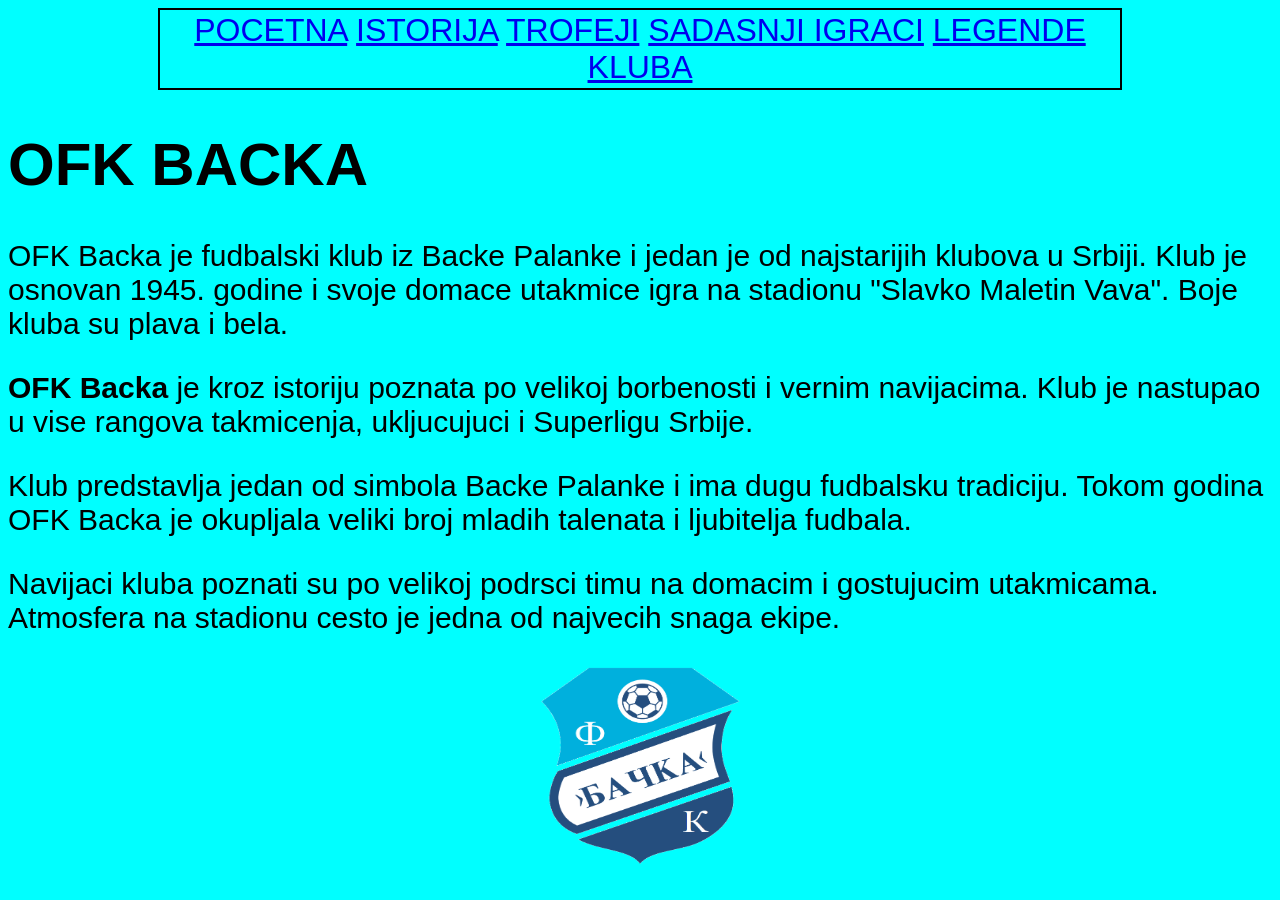
==== index.html @ ad5b065e "Add files via upload" ====
<!DOCTYPE html>
<html lang="en">
<head>
    <meta charset="UTF-8">
    <meta name="viewport" content="width=device-width, initial-scale=1.0">
    <link rel="stylesheet" href="stilovi.css">
    <title>Pocetna</title>
</head>
<body>
    <nav>
        <a href="index.html">Pocetna</a>
        <a href="istorija.html">Istorija</a>
        <a href="trofeji.html">Trofeji</a>
        <a href="igraci/igraci.html">Sadasnji igraci</a>
        <a href="igraci/legende.html">Legende kluba</a>
    </nav>
    <h1>OFK Backa</h1>

<p>OFK Backa je fudbalski klub iz Backe Palanke i jedan je od najstarijih klubova u Srbiji.
Klub je osnovan 1945. godine i svoje domace utakmice igra na stadionu "Slavko Maletin Vava".
Boje kluba su plava i bela.</p>

<p><strong>OFK Backa</strong> je kroz istoriju poznata po velikoj borbenosti i vernim navijacima.
Klub je nastupao u vise rangova takmicenja, ukljucujuci i Superligu Srbije.</p>
<p>Klub predstavlja jedan od simbola Backe Palanke i ima dugu fudbalsku tradiciju.
Tokom godina OFK Backa je okupljala veliki broj mladih talenata i ljubitelja fudbala.</p>

<p>Navijaci kluba poznati su po velikoj podrsci timu na domacim i gostujucim utakmicama.
Atmosfera na stadionu cesto je jedna od najvecih snaga ekipe.</p>
<img style="width: 200px;display: block;margin-left: auto;margin-right: auto; height: 200px;" src="slike/FK_Backa.png">
</body>
</html>
---- stilovi.css ----
body{
    background-color: cyan;
    font-family: Verdana, Geneva, Tahoma, sans-serif;
    font-size: 30px;
}
nav{
    text-transform: uppercase;
    padding: 2px;
    font-size: 32px;
    text-align: center;
    border: 2px solid black;
    margin-right: 150px;
    margin-left: 150px;
}
h1{
    text-transform: uppercase;
}
h2{
    text-transform: uppercase;
}
table,td{
    border: 1px solid black;
    border-collapse: collapse;
    text-align: center;
}
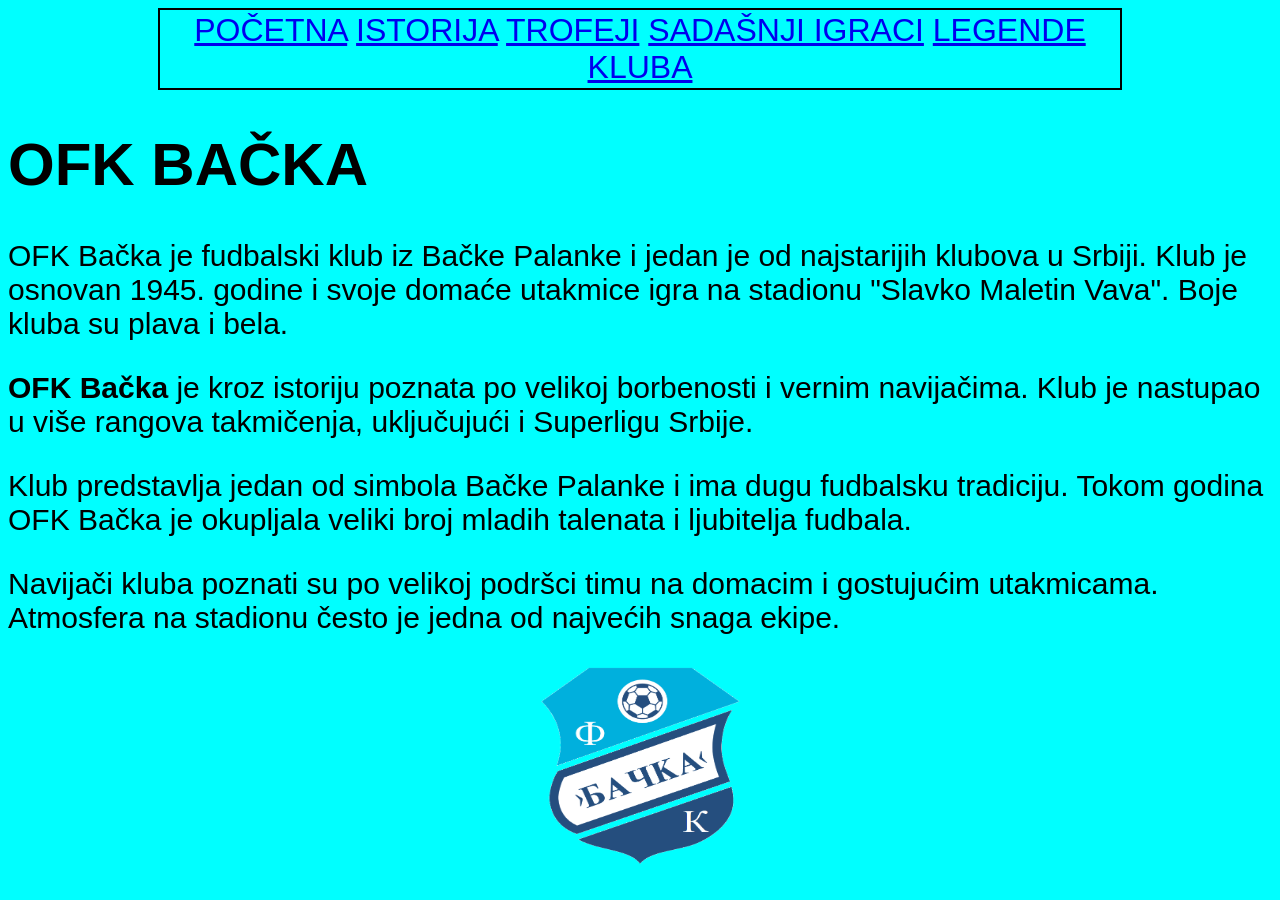
==== commit 54f9e220: "Add files via upload" ====
--- a/index.html
+++ b/index.html
@@ -4,29 +4,29 @@
     <meta charset="UTF-8">
     <meta name="viewport" content="width=device-width, initial-scale=1.0">
     <link rel="stylesheet" href="stilovi.css">
-    <title>Pocetna</title>
+    <title>Početna</title>
 </head>
 <body>
     <nav>
-        <a href="index.html">Pocetna</a>
+        <a href="index.html">Početna</a>
         <a href="istorija.html">Istorija</a>
         <a href="trofeji.html">Trofeji</a>
-        <a href="igraci/igraci.html">Sadasnji igraci</a>
+        <a href="igraci/igraci.html">Sadašnji igraci</a>
         <a href="igraci/legende.html">Legende kluba</a>
     </nav>
-    <h1>OFK Backa</h1>
+    <h1>OFK Bačka</h1>
 
-<p>OFK Backa je fudbalski klub iz Backe Palanke i jedan je od najstarijih klubova u Srbiji.
-Klub je osnovan 1945. godine i svoje domace utakmice igra na stadionu "Slavko Maletin Vava".
+<p>OFK Bačka je fudbalski klub iz Bačke Palanke i jedan je od najstarijih klubova u Srbiji.
+Klub je osnovan 1945. godine i svoje domaće utakmice igra na stadionu "Slavko Maletin Vava".
 Boje kluba su plava i bela.</p>
 
-<p><strong>OFK Backa</strong> je kroz istoriju poznata po velikoj borbenosti i vernim navijacima.
-Klub je nastupao u vise rangova takmicenja, ukljucujuci i Superligu Srbije.</p>
-<p>Klub predstavlja jedan od simbola Backe Palanke i ima dugu fudbalsku tradiciju.
-Tokom godina OFK Backa je okupljala veliki broj mladih talenata i ljubitelja fudbala.</p>
+<p><strong>OFK Bačka</strong> je kroz istoriju poznata po velikoj borbenosti i vernim navijačima.
+Klub je nastupao u više rangova takmičenja, uključujući i Superligu Srbije.</p>
+<p>Klub predstavlja jedan od simbola Bačke Palanke i ima dugu fudbalsku tradiciju.
+Tokom godina OFK Bačka je okupljala veliki broj mladih talenata i ljubitelja fudbala.</p>
 
-<p>Navijaci kluba poznati su po velikoj podrsci timu na domacim i gostujucim utakmicama.
-Atmosfera na stadionu cesto je jedna od najvecih snaga ekipe.</p>
+<p>Navijači kluba poznati su po velikoj podršci timu na domacim i gostujućim utakmicama.
+Atmosfera na stadionu često je jedna od najvećih snaga ekipe.</p>
 <img style="width: 200px;display: block;margin-left: auto;margin-right: auto; height: 200px;" src="slike/FK_Backa.png">
 </body>
 </html>
